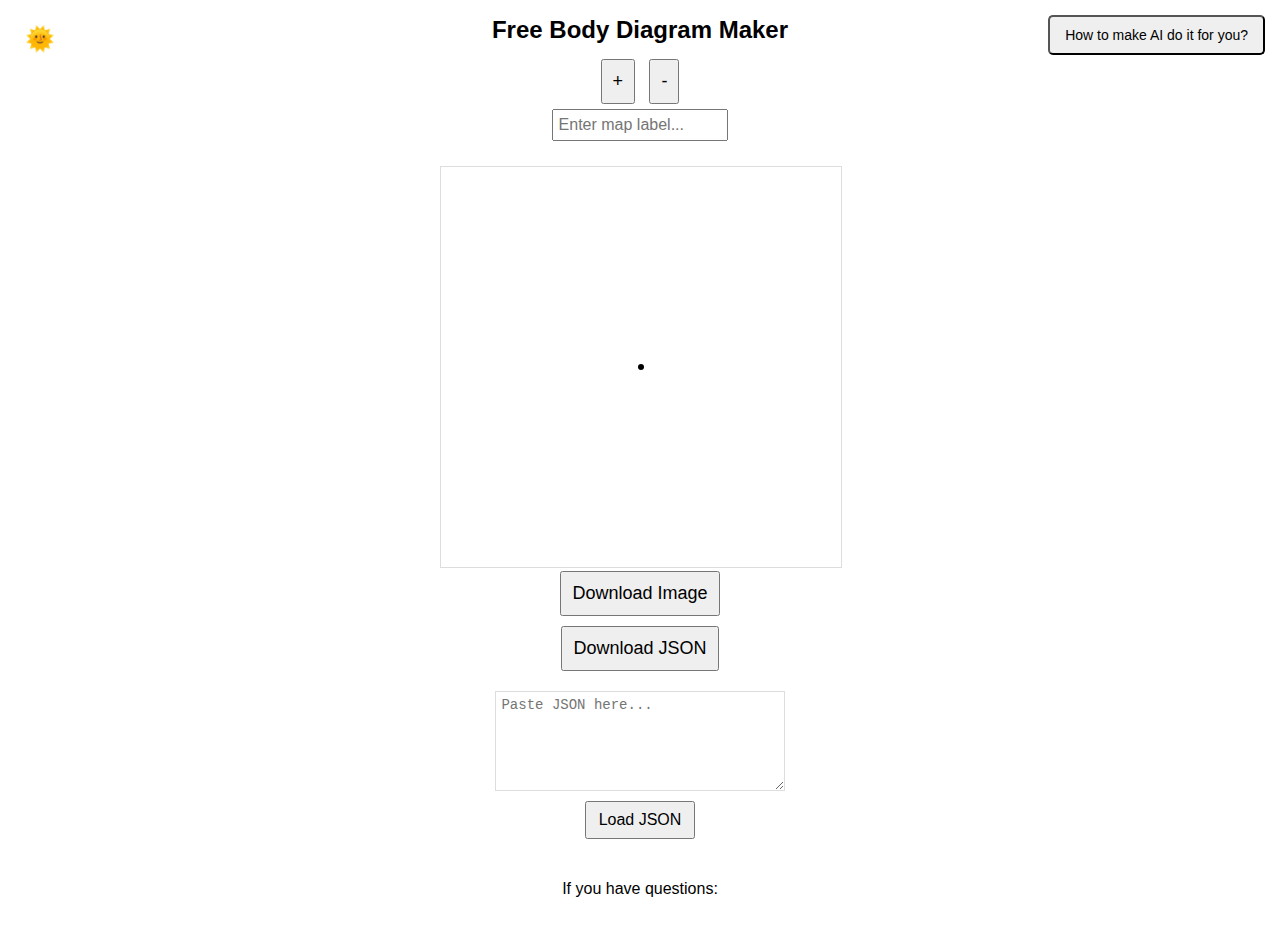
==== index.html @ 873ebdbd "Update index.html" ====
<head>
    <meta charset="UTF-8">
    <meta name="viewport" content="width=device-width, initial-scale=1.0, user-scalable=no, maximum-scale=1, minimum-scale=1">
    <meta name="apple-mobile-web-app-capable" content="yes">
    <meta name="apple-mobile-web-app-status-bar-style" content="black-translucent">
    <link rel="apple-touch-icon" href="/fmap/icon.png">
    <title>FBD Maker</title>
    <link rel="stylesheet" type="text/css" href="/fmap/style.css" />
    <script async src="https://pagead2.googlesyndication.com/pagead/js/adsbygoogle.js?client=ca-pub-9596419489122371"
     crossorigin="anonymous"></script>
</head>

<body>
    <button id="infoButton" class="info-button">How to make AI do it for you?</button>
    <div id="infoPopup" class="info-popup">
        <button id="closePopup" class="close-popup">✖</button>
        <p>Go to ChatGPT (or any model, e.g. Gemini) and type the following prompt:</p>
        <code>Given the following description of a physical scenario, generate a valid JSON structure representing the forces acting on an object in the scenario. Each force should be described with the following properties:
            1. length: A number between 1.0 and 5.0, representing the magnitude of the force (you may need to infer the strength from the description).
            2. angle: A number between 0 and 360, representing the direction of the force in degrees (measured counterclockwise from the positive x-axis).
            3. label: A string, up to 3 characters long, that represents the label for the force (e.g., "n" (for normal), "g (for gravity)", and whatever else is needed. or like stuff that could be inferred. i’d refrain from using numbers, unless there’s 2 of the same type of force.).
            You do not need to explicitly list which forces are present. Instead, generate the forces based on the description of the physical scenario. For example, if an object is pulled by a rope, there might be a force in the direction of the rope's tension. If the object is on Earth, include a gravitational force.
            Output the forces in the following JSON format:
            
            [
                {
                    "length": (number),
                    "angle": (number),
                    "label": "(string)"
                },
                ...
            ]
            
            Notes for AI:
            * The angle is measured counterclockwise from the positive x-axis (horizontal).
            * length should reflect the relative strength of each force, estimated from the description.
            * The label should be a short, unique identifier like "g", "n", etc., and must not exceed 3 characters. Remember, only use 3 characters if it’s not like friction or gravity or an actual existing force. 
            * Feel free to include forces like tension, gravity, friction, etc., based on the description.
            * IGNORE Components
            
            Here is the description:
            
            
            </code>
        <p>Then, either describe what is happening, or submit a picture of the problem. It will give you some "code". Copy this code and paste it into the "Paste JSON here..." box. Finally, click/tap the Load JSON button to make the diagram appear. </p>
    </div>
    
    <button id="darkModeToggle">🌞</button>
    <h1 style="font-size: 1.5em; margin-bottom: 10px;">Free Body Diagram Maker</h1>
    <div class="controls">
        <button id="addForce">+</button>
        <button id="removeForce">-</button>
        <br>
        <input type="text" id="labelInput" placeholder="Enter map label..." maxlength="50">
    </div>
    <div id="forcesContainer"></div>
    <div class="canvas-container">
        <!--<div class="center-dot"></div>-->
        <canvas id="forceCanvas" width="400" height="400"></canvas>
    </div>
    <button id="download">Download Image</button>
    <button id="downloadJSON">Download JSON</button>
    <input type="file" id="uploadJSON" style="display: none;" accept=".json">

    <div>
        <textarea id="jsonInputField" placeholder="Paste JSON here..."></textarea>
        <button id="loadJSONButton">Load JSON</button>
    </div>
<script type="text/javascript" src="/fmap/script.js"></script>
<br>
<br>
If you have questions:
    <br>
If you know my school email, contact me there.
 <br> 
If you don't know my school email, contact me at 
    <br>
<a href="mailto:jack.totonchi@gmail.com">jack.totonchi@gmail.com</a>
  

    
    
</body>
---- fmap/style.css ----
html, body {
    margin: 0;
    padding: 0;
    width: 100%;
    height: 100%;
    overflow-x: hidden; /* Prevent horizontal scrolling */
}

body {
    font-family: Arial, sans-serif;
    text-align: center;
    display: flex;
    flex-direction: column;
    justify-content: space-between; /* Ensures proper spacing between content and footer */
    align-items: center;
    background-color: white; /* Light mode default */
    color: black; /* Text color */
    transition: background-color 0.3s, color 0.3s;
    min-height: 100vh; /* Ensures the body covers the full viewport height */
}

.dark-mode {
    background-color: #121212;
    color: white;
}

.dark-mode canvas {
    background-color: #ffffff;
}

.dark-mode input {
    background-color: #333;
    color: white;
    border-color: #444;
}

.dark-mode button {
    background-color: #444;
    color: white;
    border-color: #555;
}

.controls, .force-input, .canvas-container, button, input {
    max-width: 100%;
}

.controls {
    margin-bottom: 10px;
}

.force-input {
    display: flex;
    justify-content: center;
    align-items: center;
    gap: 5px;
    margin-bottom: 5px;
}

.force-input input[type="range"] {
    width: 200px;
}

.force-input input {
    font-size: 16px;
    padding: 5px;
}

.force-input input[type="number"] {
    text-align: center;
}

.force-input span {
    font-size: 14px;
}

.force-input button {
    font-size: 16px;
    padding: 5px 10px;
    cursor: pointer;
}

button {
    font-size: 18px;
    padding: 10px;
    margin: 5px;
}

.canvas-container {
    position: relative;
    width: 100%;
    height: 100%;
    max-width: 400px;
    max-height: 400px;
}

canvas {
    max-width: 100%;
    height: auto;
    border: 1px solid #ddd;
    background-color: white;
    transition: background-color 0.3s;
}

.center-dot {
    position: absolute;
    top: 50%;
    left: 50%;
    width: 6px;
    height: 6px;
    background-color: black;
    border-radius: 50%;
    transform: translate(-50%, -50%);
}

input[type="text"]#labelInput {
    width: 80%;
    font-size: 16px;
    padding: 5px;
    margin-bottom: 15px;
}

#darkModeToggle {
    position: absolute;
    top: 10px;
    left: 10px;
    font-size: 24px;
    background: none;
    border: none;
    cursor: pointer;
}

#jsonInputField {
    width: 90%;
    height: 100px;
    padding: 5px;
    margin-top: 15px;
    font-size: 14px;
    font-family: monospace;
    border: 1px solid #ddd;
}

#loadJSONButton {
    margin-top: 10px;
    padding: 8px 12px;
    cursor: pointer;
    font-size: 16px;
}

.info-button {
    position: absolute;
    top: 10px;
    right: 10px;
    padding: 10px 15px;
    background-color: none;
    color: rgb(0, 0, 0);
    font-size: 14px;
    border-color: #555;
    border-radius: 5px;
    cursor: pointer;
}

.info-popup {
    position: fixed;
    top: 50%;
    left: 50%;
    transform: translate(-50%, -50%);
    width: 90%;
    max-width: 400px;
    background: white;
    color: black;
    border: 1px solid #ddd;
    padding: 20px;
    box-shadow: 0 4px 8px rgba(0, 0, 0, 0.2);
    display: none;
    z-index: 1000;
    text-align: left;
}

.info-popup.dark-mode {
    background: #333;
    color: white;
    border-color: #444;
}

.info-popup code {
    display: block;
    background: #f4f4f4;
    padding: 10px;
    border-radius: 5px;
    margin: 10px 0;
}

.info-popup.dark-mode code {
    background: #222;
}

.close-popup {
    position: absolute;
    top: 10px;
    right: 10px;
    background: none;
    border: none;
    font-size: 16px;
    cursor: pointer;
}

.close-popup.dark-mode {
    color: white;
}

/* Footer styles */
footer {
    background-color: #555; /* Less dramatic color (soft dark gray) */
    color: #ddd; /* Light gray text for good contrast */
    text-align: center; /* Center-align text */
    padding: 20px; /* Add some spacing */
    font-size: 14px; /* Adjust text size */
    margin-top: 40px; /* Adds space between content and footer */
    width: 100%;
}

footer a {
    color: #88c0d0; /* Softer blue for links */
    text-decoration: none; /* Remove underline */
}

footer a:hover {
    text-decoration: underline; /* Add underline on hover */
}

/* Content spacing adjustment */
main {
    flex-grow: 1; /* Pushes the footer to the bottom if content is short */
    padding-bottom: 40px; /* Adds space before the footer */
}
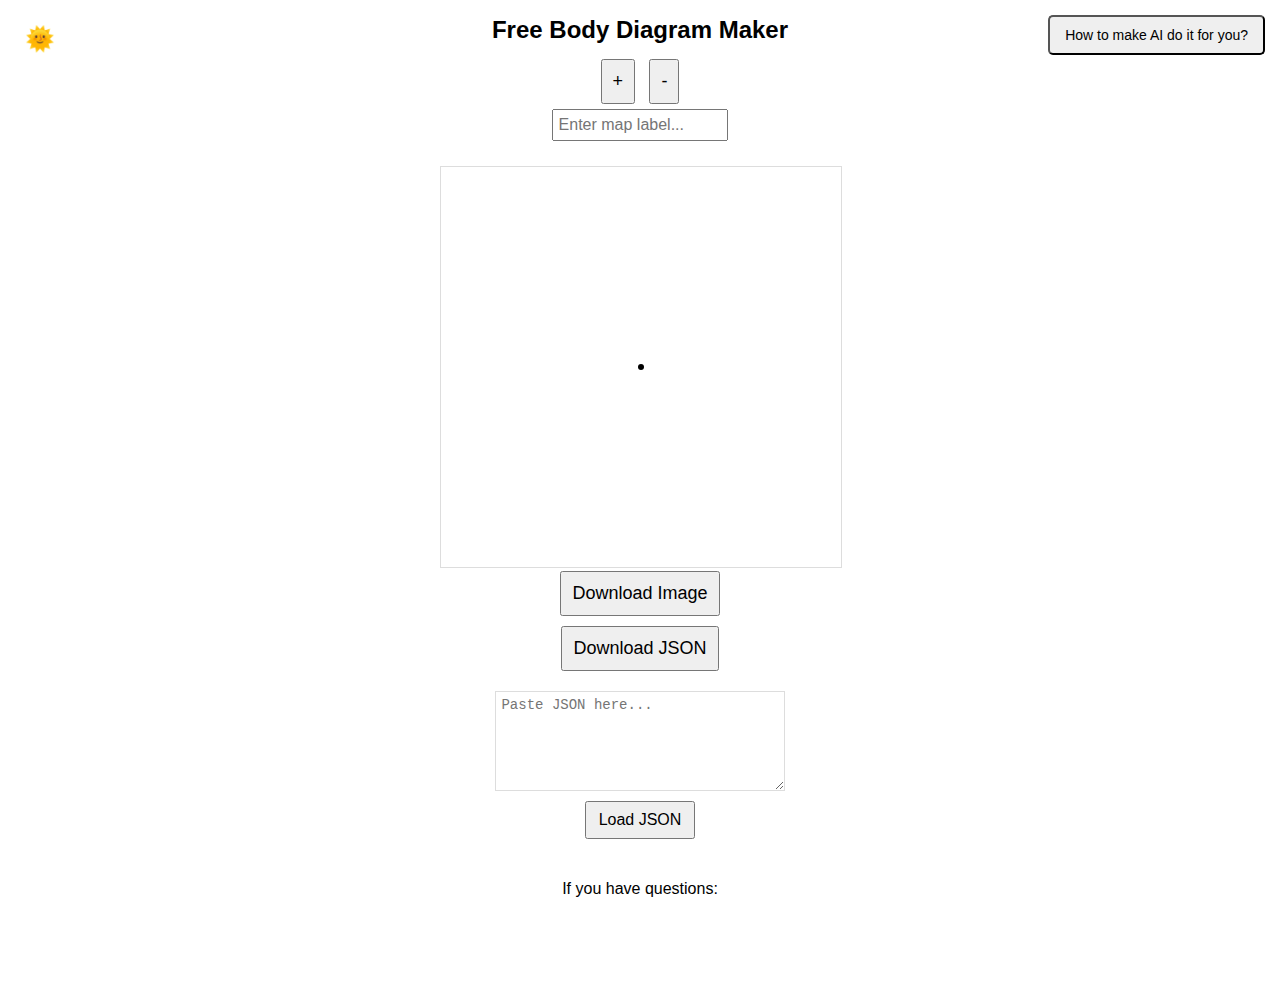
==== commit bb922915: "Update index.html" ====
--- a/index.html
+++ b/index.html
@@ -76,7 +76,8 @@
 If you don't know my school email, contact me at 
     <br>
 <a href="mailto:jack.totonchi@gmail.com">jack.totonchi@gmail.com</a>
-  
+<br>
+<br>
 
     
     
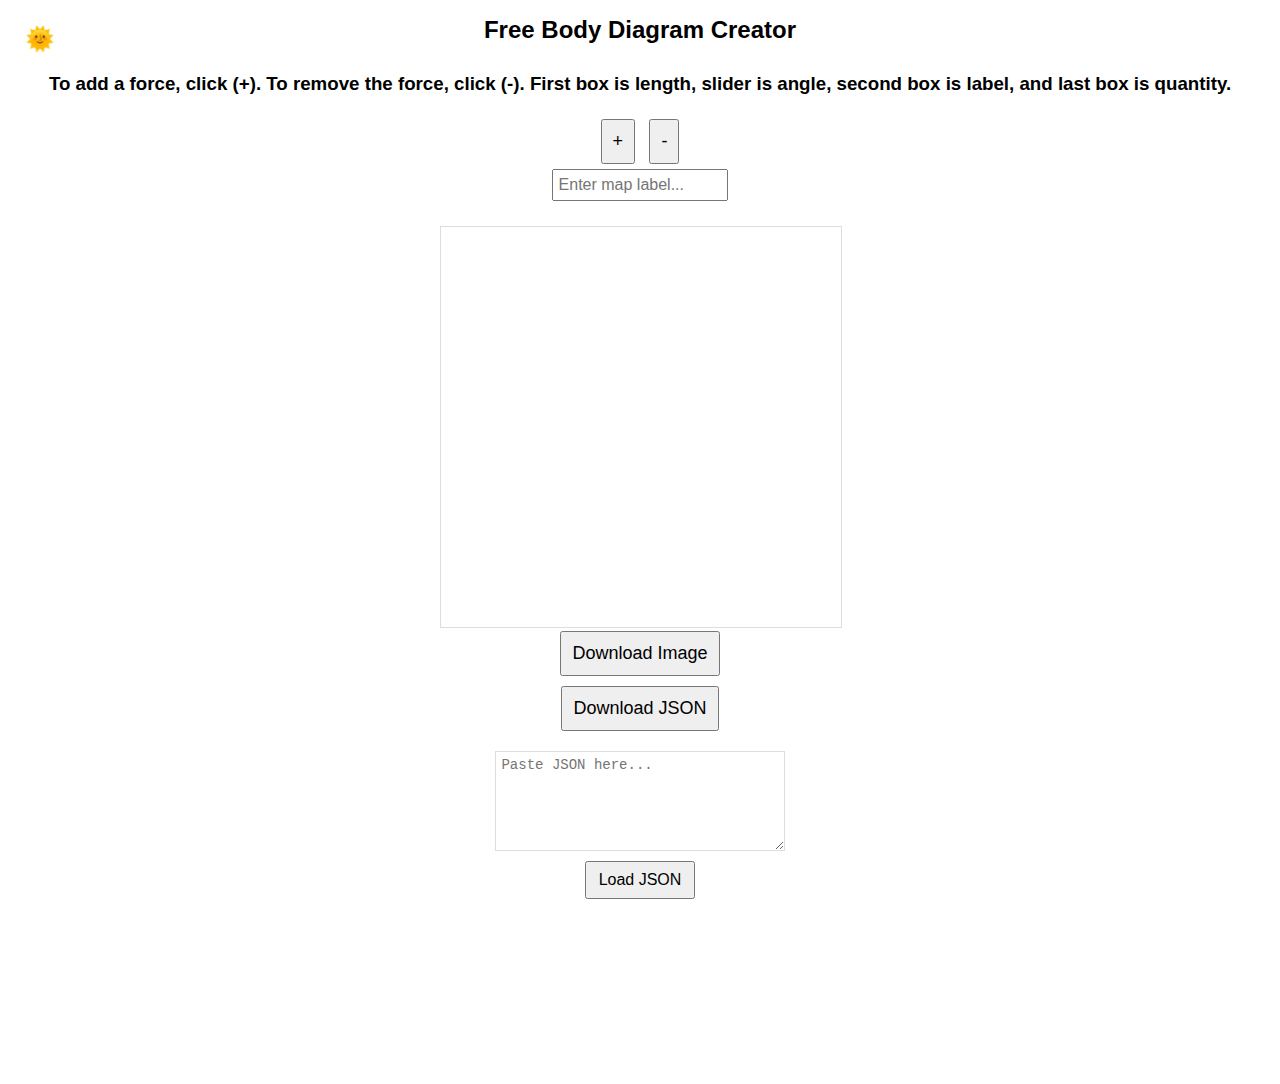
==== commit f3001077: "Update index.html" ====
--- a/index.html
+++ b/index.html
@@ -4,13 +4,14 @@
     <meta name="apple-mobile-web-app-capable" content="yes">
     <meta name="apple-mobile-web-app-status-bar-style" content="black-translucent">
     <link rel="apple-touch-icon" href="/fmap/icon.png">
-    <title>FBD Maker</title>
+    <title>FBD Tool</title>
     <link rel="stylesheet" type="text/css" href="/fmap/style.css" />
     <script async src="https://pagead2.googlesyndication.com/pagead/js/adsbygoogle.js?client=ca-pub-9596419489122371"
      crossorigin="anonymous"></script>
 </head>
 
 <body>
+    <!--
     <button id="infoButton" class="info-button">How to make AI do it for you?</button>
     <div id="infoPopup" class="info-popup">
         <button id="closePopup" class="close-popup">✖</button>
@@ -44,9 +45,10 @@
             </code>
         <p>Then, either describe what is happening, or submit a picture of the problem. It will give you some "code". Copy this code and paste it into the "Paste JSON here..." box. Finally, click/tap the Load JSON button to make the diagram appear. </p>
     </div>
-    
+    -->
     <button id="darkModeToggle">🌞</button>
-    <h1 style="font-size: 1.5em; margin-bottom: 10px;">Free Body Diagram Maker</h1>
+    <h1 style="font-size: 1.5em; margin-bottom: 10px;">Free Body Diagram Creator</h1>
+    <h3 style=margin-bottom: 10px;">To add a force, click (+). To remove the force, click (-). First box is length, slider is angle, second box is label, and last box is quantity.</h3>
     <div class="controls">
         <button id="addForce">+</button>
         <button id="removeForce">-</button>
@@ -78,6 +80,9 @@
 <a href="mailto:jack.totonchi@gmail.com">jack.totonchi@gmail.com</a>
 <br>
 <br>
+        i don't see how this is low value content, GOOGLE. this is very useful for creating free body diagrams.
+    <br>
+    <br>
 
     
     
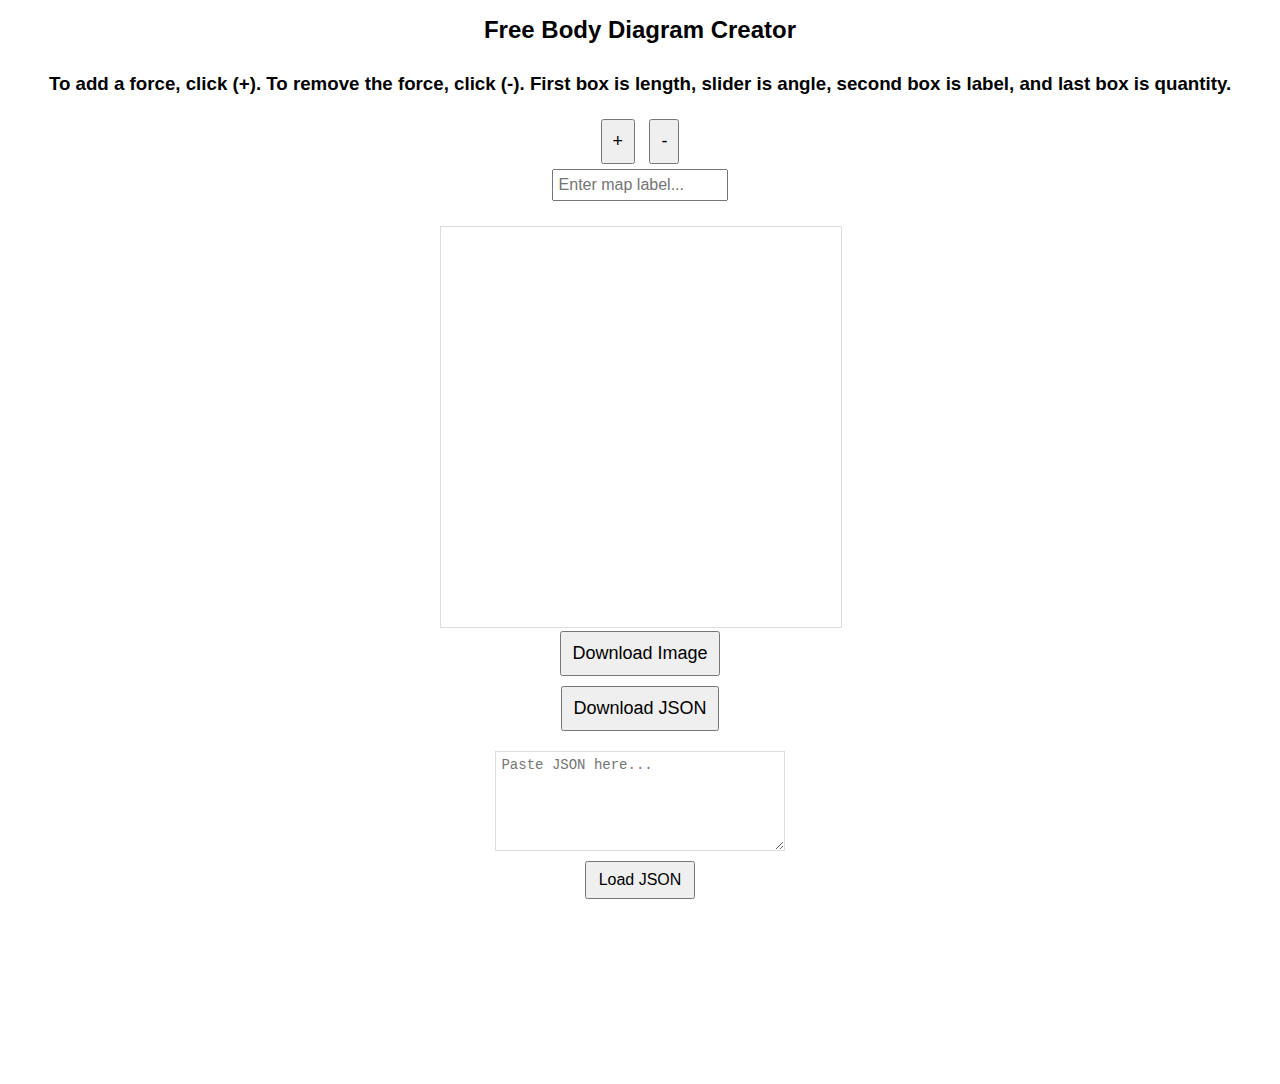
==== commit 5b8adf61: "Update index.html" ====
--- a/index.html
+++ b/index.html
@@ -45,8 +45,8 @@
             </code>
         <p>Then, either describe what is happening, or submit a picture of the problem. It will give you some "code". Copy this code and paste it into the "Paste JSON here..." box. Finally, click/tap the Load JSON button to make the diagram appear. </p>
     </div>
-    -->
-    <button id="darkModeToggle">🌞</button>
+    
+    <button id="darkModeToggle">🌞</button>-->
     <h1 style="font-size: 1.5em; margin-bottom: 10px;">Free Body Diagram Creator</h1>
     <h3 style=margin-bottom: 10px;">To add a force, click (+). To remove the force, click (-). First box is length, slider is angle, second box is label, and last box is quantity.</h3>
     <div class="controls">
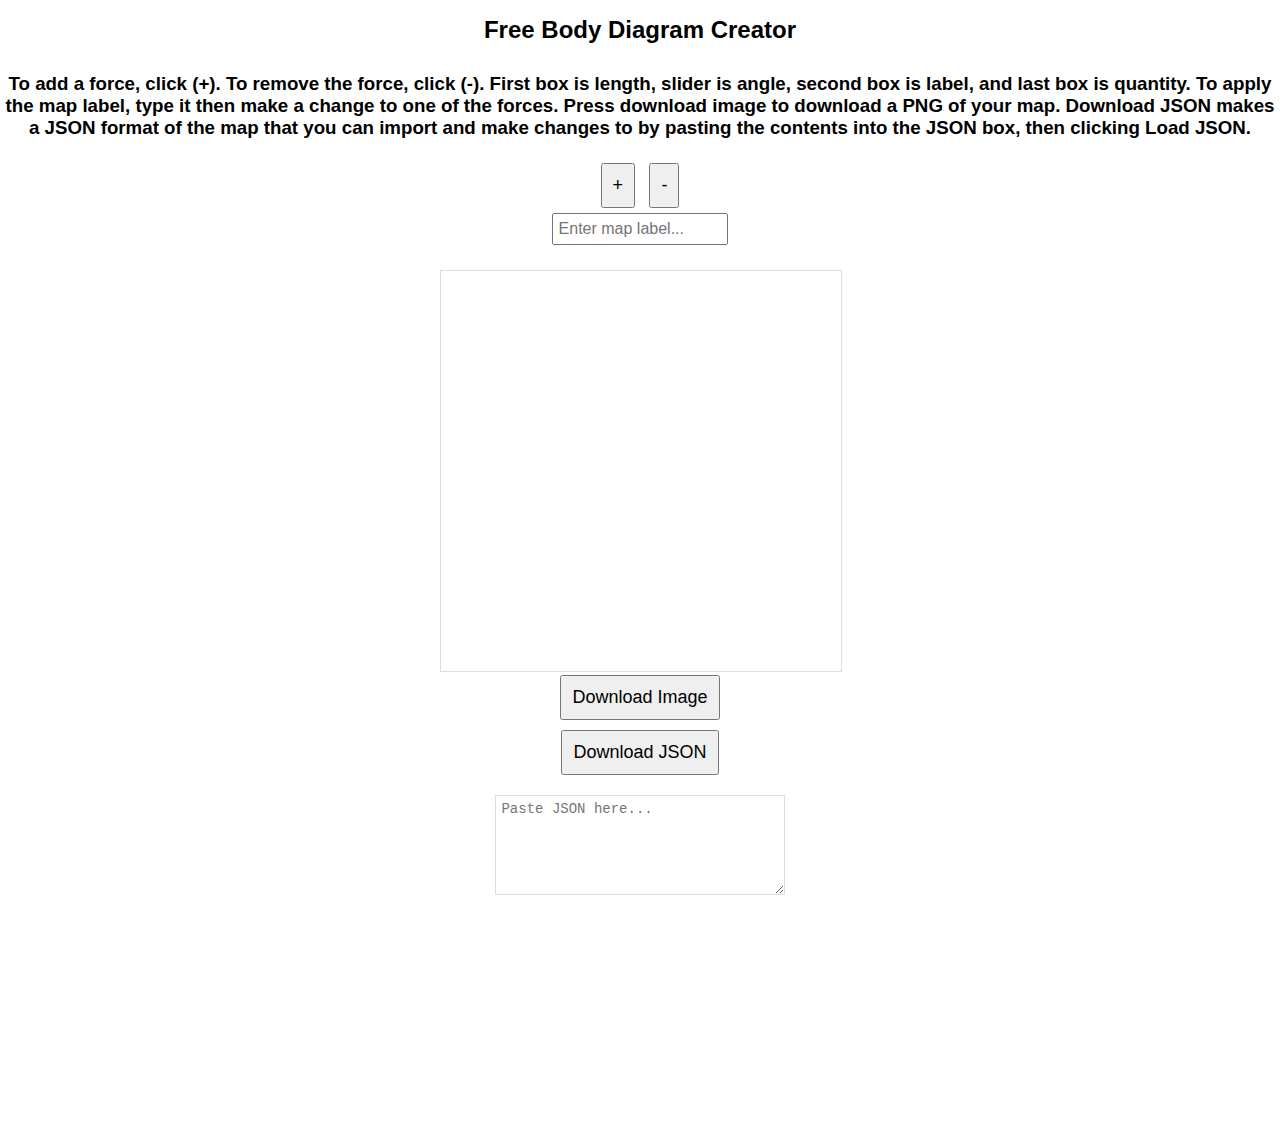
==== commit fddf9137: "Update index.html" ====
--- a/index.html
+++ b/index.html
@@ -48,7 +48,7 @@
     
     <button id="darkModeToggle">🌞</button>-->
     <h1 style="font-size: 1.5em; margin-bottom: 10px;">Free Body Diagram Creator</h1>
-    <h3 style=margin-bottom: 10px;">To add a force, click (+). To remove the force, click (-). First box is length, slider is angle, second box is label, and last box is quantity.</h3>
+    <h3 style=margin-bottom: 10px;">To add a force, click (+). To remove the force, click (-). First box is length, slider is angle, second box is label, and last box is quantity. To apply the map label, type it then make a change to one of the forces. Press download image to download a PNG of your map. Download JSON makes a JSON format of the map that you can import and make changes to by pasting the contents into the JSON box, then clicking Load JSON.</h3>
     <div class="controls">
         <button id="addForce">+</button>
         <button id="removeForce">-</button>
